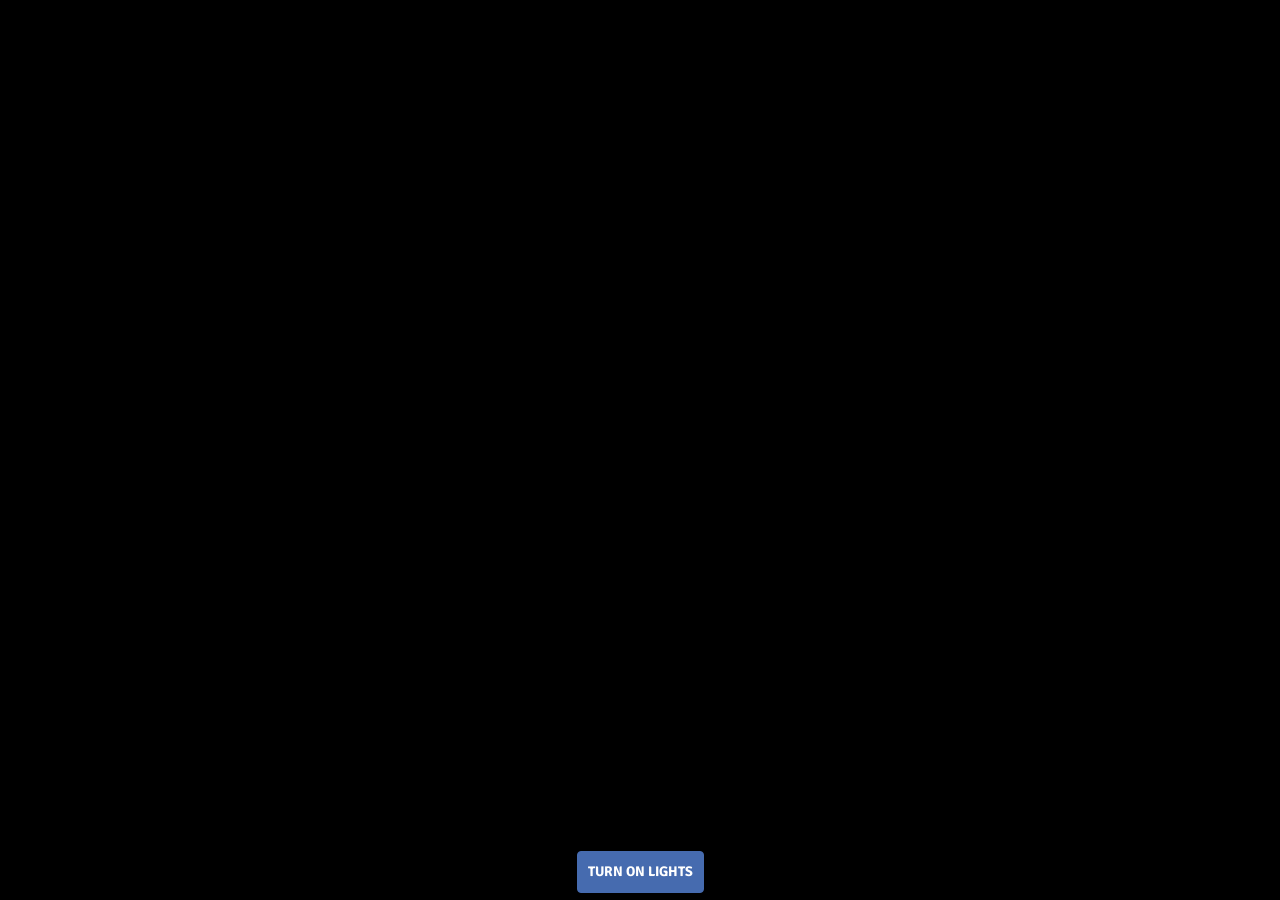
==== jojo/index.html @ 7a253018 "modify to index" ====
<!DOCTYPE html>
<!--[if lt IE 7]> <html class="ie lt-ie9 lt-ie8 lt-ie7"> <![endif]-->
<!--[if IE 7]>    <html class="ie lt-ie9 lt-ie8"> <![endif]-->
<!--[if IE 8]>    <html class="ie lt-ie9"> <![endif]-->
<!--[if gt IE 8]> <html> <![endif]-->
<!--[if !IE]><!--><html lang="en"><!-- <![endif]-->
<head>
	<title>Happy Birthday Jojo</title>
	<meta charset="UTF-8" />
	<meta name="description" content="Happy Birthday">
	<meta name="robots" content="index, follow" />
	<link rel="author" href="https://plus.google.com/u/1/+AyushSharma1/" /> 
    <meta name="keywords" content="Birthday, Happy">
    <!-- Strat of Facebook Meta -->
    <meta property="og:type" content="E-Greeting" />
    <meta property="og:image" content="favicon.ico" />
    <meta property="og:description" content="Wish you a very Happy Birthday">
    <!-- End of Facebook Meta Tags -->
	<meta name="viewport" content="width=device-width, initial-scale=1.0, user-scalable=0, minimum-scale=1.0, maximum-scale=1.0">
	<meta name="apple-mobile-web-app-capable" content="yes">
	<meta name="apple-mobile-web-app-status-bar-style" content="black">
	<meta http-equiv="X-UA-Compatible" content="IE=9; IE=8; IE=7; IE=EDGE" />
	<link rel="stylesheet" href="https://maxcdn.bootstrapcdn.com/bootstrap/3.3.1/css/bootstrap.min.css">
	<link rel="stylesheet" type="text/css" href="stylesheet.css">
	<link rel="stylesheet" type="text/css" href="loading.css">
	<link href='http://fonts.googleapis.com/css?family=Signika' rel='stylesheet' type='text/css'>
	<!-- <link href='http://fonts.googleapis.com/css?family=Nunito' rel='stylesheet' type='text/css'> -->
	<link rel="stylesheet/less" href="cake.less">
	<script src="//cdnjs.cloudflare.com/ajax/libs/less.js/2.1.0/less.min.js"></script>
</head>

<body>
	<div class="loading"></div>
	<audio class="song" controls loop>
        <source src="hbd.mp3"></source>
	   Your browser isn't invited for super fun audio time.
    </audio>
    <div class="balloons text-center" id="b1">
    	<h2 style="color:#F2B300;">J</h2>
    </div>
    <div class="balloons text-center" id="b2">
    	<h2 style="color:#0719D4;">O</h2>
    </div>
	<div class="balloons text-center" id="b3">
    	<h2 style="color:#D14D39;">A</h2>
    </div>
	<div class="balloons text-center" id="b4">
    	<h2 style="color:#8FAD00;">N</h2>
    </div>
	<div class="balloons text-center" id="b5">
    	<h2 style="color:#8377E4;">N</h2>
    </div>
    <div class="balloons text-center" id="b6">
    	<h2 style="color:#99C96A;">E</h2>
    </div>
    <div class="balloons text-center" id="b7">
    	<h2 style="color:#20CFB4;">!</h2>
    </div>

    <img src="Balloon-Border.png" width="100%" class="balloon-border">
 

	<div class="container">
		
		<div class="row">
			<div class="col-md-2 col-xs-2 bulb-holder">
				<div class="bulb" id="bulb_yellow"></div>
			</div>
			<div class="col-md-2 col-xs-2 bulb-holder">
				<div class="bulb" id="bulb_red"></div>
			</div>
			<div class="col-md-2 col-xs-2 bulb-holder">
				<div class="bulb" id="bulb_blue"></div>
			</div>
			<div class="col-md-2 col-xs-2 bulb-holder">
				<div class="bulb" id="bulb_green"></div>
			</div>
			<div class="col-md-2 col-xs-2 bulb-holder">
				<div class="bulb" id="bulb_pink"></div>
			</div>
			<div class="col-md-2 col-xs-2 bulb-holder">
				<div class="bulb" id="bulb_orange"></div>
			</div>
		</div>
		<div class="row">
			<div class="col-md-12 text-center">
				<img src="banner.png" class="bannar">
			</div>
		</div>
		<!-- <div class="row message">
			<div class="col-md-12"><p>Khushbu</p></div>
		</div> -->
		<div class="row cake-cover">
			<div class="col-md-12 texr-center">
				<div class="cake">
				  <div class="velas">
				    <div class="fuego"></div>
				    <div class="fuego"></div>
				    <div class="fuego"></div>
				    <div class="fuego"></div>
				    <div class="fuego"></div>
				  </div>
				  <div class="cobertura"></div>
				  <div class="bizcocho"></div>
				</div>
			</div>
		</div>
		<div class="row message">
			<div class="col-md-12">
				<p>Today is...</p>
				<p>as beautiful as other days</p>
				<p>but you realize</p>
				<p>another year has gone</p>
				<p>in a blink of the eyes</p>
				<p><strong>however</strong></p>
				<p>Do you know..?</p>
				<p>today is just special</p>
				<p>so special to you</p>
				<p>that's why</p>
				<p>Let's make it...</p>
				<p>the best celebration ever</p>
				<p>and let me share...</p>
				<p>a piece of happiness to you</p>
				<p>I made all this...</p>
				<p>as a birthday present to you</p>
				<p>thanks for being there</p>
				<p>thanks for the friendship we made</p>
				<p>thanks for everything</p>
				<p>I wish you all the best</p>
				<p>May your life be at ease</p>
				<p>May all your wishes come true</p>
				<p>Remember</p>
				<p>your ambitions</p>
				<p>you live as a free bird...</p>
				<p>flying in the blue sky</p>
				<p>Now things are different...</p>
				<p>real story of your life</p>
				<p>is just about to begin</p>
				<p>indeed..</p>
				<p>this life is not easy as we thought</p>
				<p>but...</p>
				<p>don't worry</p>
				<p>don't be afraid</p>
				<p>because...</p>
				<p>you are not alone in this world</p>
				<p>because...</p>
				<p>this year will be better</p>
				<p>and I hope</p>
				<p>you'll find...</p>
				<p>happiness along the way</p>
				<p>keep your spirits up</p>
				<p>enjoy every single moment...</p>
				<p>that you experiecne today</p>
				<p>fill it with your most beautiful smile</p>
				<p>and make it the best memory..</p>
				<p>lastly...</p>
				<p>I'd like to wish you one more time</p>
				<p>a very happy birthday</p>
			</div>
		</div>
		<div class="navbar navbar-fixed-bottom">
			<div class="row">
				<div class="col-md-6 text-center col-md-offset-3">
					<button class="btn btn-primary" id="turn_on">Turn On Lights</button>
					<button class="btn btn-primary" id="play">Play Music</button>
					<button class="btn btn-primary" id="bannar_coming">Let's Decorate</button>
					<button class="btn btn-primary" id="balloons_flying">Fly With Balloons</button>
					<button class="btn btn-primary" id="cake_fadein">Most Delicious Cake Ever</button>
					<button class="btn btn-primary" id="light_candle"> Light Candle</button>
					<button class="btn btn-primary" id="wish_message">Happy Birthday</button>
					<button class="btn btn-primary" id="story">A mesage for you</button>
					<!-- <button class="btn btn-primary" id="cake_cut">Lrt's Cut the Cake</button> -->
				</div>
			</div>
			<!-- <div class="col-md-2">
			</div>
			<div class="col-md-2">
			</div>
			<div class="col-md-2">
			</div>
			<div class="col-md-2">
			</div>
			<div class="col-md-2">
			</div> -->
		</div>


	</div>
</body>
<script src="https://ajax.googleapis.com/ajax/libs/jquery/1.11.2/jquery.min.js"></script>
<script src="https://maxcdn.bootstrapcdn.com/bootstrap/3.3.1/js/bootstrap.min.js"></script>
<script src="effect.js"></script>
<script>
  (function(i,s,o,g,r,a,m){i['GoogleAnalyticsObject']=r;i[r]=i[r]||function(){
  (i[r].q=i[r].q||[]).push(arguments)},i[r].l=1*new Date();a=s.createElement(o),
  m=s.getElementsByTagName(o)[0];a.async=1;a.src=g;m.parentNode.insertBefore(a,m)
  })(window,document,'script','//www.google-analytics.com/analytics.js','ga');

  ga('create', 'UA-58229732-1', 'auto');
  ga('send', 'pageview');

</script>
</html>
---- jojo/stylesheet.css ----
body {
	/*background-color: #FFDAB9;	*/
	background-color: #000;
	-webkit-transition:background-color linear 5s;
	-moz-transition:background-color linear 5s;
	-o-transition:background-color linear 5s;
	-ms-transition:background-color linear 5s;
	transition:background-color linear 5s;
	overflow-x:hidden;
}
.container {
	display: none;
}
.peach {
	background-color: #FFDAB9;
	
}
.peach-after {
	-webkit-animation:peach_alive linear 8s infinite;
	-moz-animation:peach_alive linear 8s infinite;
	-o-animation:peach_alive linear 8s infinite;
	-ms-animation:peach_alive linear 8s infinite;
	animation:peach_alive linear 8s infinite;
}

@-webkit-keyframes peach_alive {
	0%{
		background-color: #FFDAB9;
	}
	25%{
		background-color: #FFE4B5;
	}
	50%{
		background-color: #FFDAB9;
	}
	75%{
		background-color: #FFEFD5;
	}
	100%{
		background-color: #FFDAB9;
	}
}
@-moz-keyframes peach_alive {
	0%{
		background-color: #FFDAB9;
	}
	25%{
		background-color: #FFE4B5;
	}
	50%{
		background-color: #FFDAB9;
	}
	75%{
		background-color: #FFEFD5;
	}
	100%{
		background-color: #FFDAB9;
	}
}

@-o-keyframes peach_alive {
	0%{
		background-color: #FFDAB9;
	}
	25%{
		background-color: #FFE4B5;
	}
	50%{
		background-color: #FFDAB9;
	}
	75%{
		background-color: #FFEFD5;
	}
	100%{
		background-color: #FFDAB9;
	}
}

@-ms-keyframes peach_alive {
	0%{
		background-color: #FFDAB9;
	}
	25%{
		background-color: #FFE4B5;
	}
	50%{
		background-color: #FFDAB9;
	}
	75%{
		background-color: #FFEFD5;
	}
	100%{
		background-color: #FFDAB9;
	}
}

@keyframes peach_alive {
	0%{
		background-color: #FFDAB9;
	}
	25%{
		background-color: #FFE4B5;
	}
	50%{
		background-color: #FFDAB9;
	}
	75%{
		background-color: #FFEFD5;
	}
	100%{
		background-color: #FFDAB9;
	}
}


.bulb {
	width: 50px;
	height: 50px;
	margin: auto;
	background-repeat: no-repeat no-repeat;
	background-position:center 0px;
	background-size: 50px 50px;
}

.bulb-holder {
	height: 70px;
}

.bulb-glow-yellow {
	background-image: url('bulb_yellow.png');
	-webkit-animation: bulb_glow_yellow linear 5s;
	-moz-animation: bulb_glow_yellow linear 5s;
	-o-animation: bulb_glow_yellow linear 5s;
	-ms-animation: bulb_glow_yellow linear 5s;
	animation: bulb_glow_yellow linear 5s;
}

@-webkit-keyframes bulb_glow_yellow {
	0%{
		background-image: url('bulb.png');
		opacity: 0;
	}
	50%{
		opacity: 1;
	}
	100%{
		background-image: url('bulb_yellow.png');
		opacity: 1;
	}
}
@-moz-keyframes bulb_glow_yellow {
	0%{
		background-image: url('bulb.png');
		opacity: 0;
	}
	50%{
		opacity: 1;
	}
	100%{
		background-image: url('bulb_yellow.png');
		opacity: 1;
	}
}
@-o-keyframes bulb_glow_yellow {
	0%{
		background-image: url('bulb.png');
		opacity: 0;
	}
	50%{
		opacity: 1;
	}
	100%{
		background-image: url('bulb_yellow.png');
		opacity: 1;
	}
}
@-ms-keyframes bulb_glow_yellow {
	0%{
		background-image: url('bulb.png');
		opacity: 0;
	}
	50%{
		opacity: 1;
	}
	100%{
		background-image: url('bulb_yellow.png');
		opacity: 1;
	}
}
@keyframes bulb_glow_yellow {
	0%{
		background-image: url('bulb.png');
		opacity: 0;
	}
	50%{
		opacity: 1;
	}
	100%{
		background-image: url('bulb_yellow.png');
		opacity: 1;
	}
}

.bulb-glow-red {
	background-image: url('bulb_red.png');
	-webkit-animation: bulb_glow_red linear 5s;
	-moz-animation: bulb_glow_red linear 5s;
	-o-animation: bulb_glow_red linear 5s;
	-ms-animation: bulb_glow_red linear 5s;
	animation: bulb_glow_red linear 5s;
}

@-webkit-keyframes bulb_glow_red {
	0%{
		background-image: url('bulb.png');
		opacity: 0;
	}
	50%{
		opacity: 1;
	}
	100%{
		background-image: url('bulb_red.png');
		opacity: 1;
	}
}
@-moz-keyframes bulb_glow_red {
	0%{
		background-image: url('bulb.png');
		opacity: 0;
	}
	50%{
		opacity: 1;
	}
	100%{
		background-image: url('bulb_red.png');
		opacity: 1;
	}
}
@-o-keyframes bulb_glow_red {
	0%{
		background-image: url('bulb.png');
		opacity: 0;
	}
	50%{
		opacity: 1;
	}
	100%{
		background-image: url('bulb_red.png');
		opacity: 1;
	}
}
@-ms-keyframes bulb_glow_red {
	0%{
		background-image: url('bulb.png');
		opacity: 0;
	}
	50%{
		opacity: 1;
	}
	100%{
		background-image: url('bulb_red.png');
		opacity: 1;
	}
}
@keyframes bulb_glow_red {
	0%{
		background-image: url('bulb.png');
		opacity: 0;
	}
	50%{
		opacity: 1;
	}
	100%{
		background-image: url('bulb_red.png');
		opacity: 1;
	}
}
.bulb-glow-blue {
	background-image: url('bulb_blue.png');
	-webkit-animation: bulb_glow_blue linear 5s;
	-moz-animation: bulb_glow_blue linear 5s;
	-o-animation: bulb_glow_blue linear 5s;
	-ms-animation: bulb_glow_blue linear 5s;
	animation: bulb_glow_blue linear 5s;
}

@-webkit-keyframes bulb_glow_blue {
	0%{
		background-image: url('bulb.png');
		opacity: 0;
	}
	50%{
		opacity: 1;
	}
	100%{
		background-image: url('bulb_blue.png');
		opacity: 1;
	}
}
@-moz-keyframes bulb_glow_blue {
	0%{
		background-image: url('bulb.png');
		opacity: 0;
	}
	50%{
		opacity: 1;
	}
	100%{
		background-image: url('bulb_blue.png');
		opacity: 1;
	}
}
@-o-keyframes bulb_glow_blue {
	0%{
		background-image: url('bulb.png');
		opacity: 0;
	}
	50%{
		opacity: 1;
	}
	100%{
		background-image: url('bulb_blue.png');
		opacity: 1;
	}
}
@-ms-keyframes bulb_glow_blue {
	0%{
		background-image: url('bulb.png');
		opacity: 0;
	}
	50%{
		opacity: 1;
	}
	100%{
		background-image: url('bulb_blue.png');
		opacity: 1;
	}
}
@keyframes bulb_glow_blue {
	0%{
		background-image: url('bulb.png');
		opacity: 0;
	}
	50%{
		opacity: 1;
	}
	100%{
		background-image: url('bulb_blue.png');
		opacity: 1;
	}
}

.bulb-glow-green {
	background-image: url('bulb_green.png');
	-webkit-animation: bulb_glow_green linear 5s;
	-moz-animation: bulb_glow_green linear 5s;
	-o-animation: bulb_glow_green linear 5s;
	-ms-animation: bulb_glow_green linear 5s;
	animation: bulb_glow_green linear 5s;
}

@-webkit-keyframes bulb_glow_green {
	0%{
		background-image: url('bulb.png');
		opacity: 0;
	}
	50%{
		opacity: 1;
	}
	100%{
		background-image: url('bulb_green.png');
		opacity: 1;
	}
}
@-moz-keyframes bulb_glow_green {
	0%{
		background-image: url('bulb.png');
		opacity: 0;
	}
	50%{
		opacity: 1;
	}
	100%{
		background-image: url('bulb_green.png');
		opacity: 1;
	}
}
@-o-keyframes bulb_glow_green {
	0%{
		background-image: url('bulb.png');
		opacity: 0;
	}
	50%{
		opacity: 1;
	}
	100%{
		background-image: url('bulb_green.png');
		opacity: 1;
	}
}
@-ms-keyframes bulb_glow_green {
	0%{
		background-image: url('bulb.png');
		opacity: 0;
	}
	50%{
		opacity: 1;
	}
	100%{
		background-image: url('bulb_green.png');
		opacity: 1;
	}
}
@keyframes bulb_glow_green {
	0%{
		background-image: url('bulb.png');
		opacity: 0;
	}
	50%{
		opacity: 1;
	}
	100%{
		background-image: url('bulb_green.png');
		opacity: 1;
	}
}

.bulb-glow-pink {
	background-image: url('bulb_pink.png');
	-webkit-animation: bulb_glow_pink linear 5s;
	-moz-animation: bulb_glow_pink linear 5s;
	-o-animation: bulb_glow_pink linear 5s;
	-ms-animation: bulb_glow_pink linear 5s;
	animation: bulb_glow_pink linear 5s;
}

@-webkit-keyframes bulb_glow_pink {
	0%{
		background-image: url('bulb.png');
		opacity: 0;
	}
	50%{
		opacity: 1;
	}
	100%{
		background-image: url('bulb_pink.png');
		opacity: 1;
	}
}
@-moz-keyframes bulb_glow_pink {
	0%{
		background-image: url('bulb.png');
		opacity: 0;
	}
	50%{
		opacity: 1;
	}
	100%{
		background-image: url('bulb_pink.png');
		opacity: 1;
	}
}
@-o-keyframes bulb_glow_pink {
	0%{
		background-image: url('bulb.png');
		opacity: 0;
	}
	50%{
		opacity: 1;
	}
	100%{
		background-image: url('bulb_pink.png');
		opacity: 1;
	}
}
@-ms-keyframes bulb_glow_pink {
	0%{
		background-image: url('bulb.png');
		opacity: 0;
	}
	50%{
		opacity: 1;
	}
	100%{
		background-image: url('bulb_pink.png');
		opacity: 1;
	}
}
@keyframes bulb_glow_pink {
	0%{
		background-image: url('bulb.png');
		opacity: 0;
	}
	50%{
		opacity: 1;
	}
	100%{
		background-image: url('bulb_pink.png');
		opacity: 1;
	}
}

.bulb-glow-orange {
	background-image: url('bulb_orange.png');
	-webkit-animation: bulb_glow_orange linear 5s;
	-moz-animation: bulb_glow_orange linear 5s;
	-o-animation: bulb_glow_orange linear 5s;
	-ms-animation: bulb_glow_orange linear 5s;
	animation: bulb_glow_orange linear 5s;
}

@-webkit-keyframes bulb_glow_orange {
	0%{
		background-image: url('bulb.png');
		opacity: 0;
	}
	50%{
		opacity: 1;
	}
	100%{
		background-image: url('bulb_orange.png');
		opacity: 1;
	}
}
@-moz-keyframes bulb_glow_orange {
	0%{
		background-image: url('bulb.png');
		opacity: 0;
	}
	50%{
		opacity: 1;
	}
	100%{
		background-image: url('bulb_orange.png');
		opacity: 1;
	}
}
@-o-keyframes bulb_glow_orange {
	0%{
		background-image: url('bulb.png');
		opacity: 0;
	}
	50%{
		opacity: 1;
	}
	100%{
		background-image: url('bulb_orange.png');
		opacity: 1;
	}
}
@-ms-keyframes bulb_glow_orange {
	0%{
		background-image: url('bulb.png');
		opacity: 0;
	}
	50%{
		opacity: 1;
	}
	100%{
		background-image: url('bulb_orange.png');
		opacity: 1;
	}
}
@keyframes bulb_glow_orange {
	0%{
		background-image: url('bulb.png');
		opacity: 0;
	}
	50%{
		opacity: 1;
	}
	100%{
		background-image: url('bulb_orange.png');
		opacity: 1;
	}
}


/*after music*/
.bulb-glow-yellow-after {
	background-image: url('bulb_yellow.png');
	-webkit-animation: bulb_glow_yellow_after linear 1s infinite;
	-moz-animation: bulb_glow_yellow_after linear 1s infinite;
	-o-animation: bulb_glow_yellow_after linear 1s infinite;
	-ms-animation: bulb_glow_yellow_after linear 1s infinite;
	animation: bulb_glow_yellow_after linear 1s infinite;
}

@-webkit-keyframes bulb_glow_yellow_after {
	0%{
		background-image: url('bulb.png');
	}
	50%{
		background-image: url('bulb_yellow.png');
	}
	100%{
		background-image: url('bulb.png');
	}
}
@-moz-keyframes bulb_glow_yellow_after {
	0%{
		background-image: url('bulb.png');
	}
	50%{
		background-image: url('bulb_yellow.png');
	}
	100%{
		background-image: url('bulb.png');
	}
}
@-o-keyframes bulb_glow_yellow_after {
	0%{
		background-image: url('bulb.png');
	}
	50%{
		background-image: url('bulb_yellow.png');
	}
	100%{
		background-image: url('bulb.png');
	}
}
@-ms-keyframes bulb_glow_yellow_after {
	0%{
		background-image: url('bulb.png');
	}
	50%{
		background-image: url('bulb_yellow.png');
	}
	100%{
		background-image: url('bulb.png');
	}
}
@keyframes bulb_glow_yellow_after {
	0%{
		background-image: url('bulb.png');
	}
	50%{
		background-image: url('bulb_yellow.png');
	}
	100%{
		background-image: url('bulb.png');
	}
}

.bulb-glow-red-after {
	background-image: url('bulb_red.png');
	-webkit-animation: bulb_glow_red_after linear 1.2s infinite;
	-moz-animation: bulb_glow_red_after linear 1.2s infinite;
	-o-animation: bulb_glow_red_after linear 1.2s infinite;
	-ms-animation: bulb_glow_red_after linear 1.2s infinite;
	animation: bulb_glow_red_after linear 1.2s infinite;
}

@-webkit-keyframes bulb_glow_red_after {
	0%{
		background-image: url('bulb.png');
	}
	50%{
		background-image: url('bulb_red.png');
	}
	100%{
		background-image: url('bulb.png');
	}
}
@-moz-keyframes bulb_glow_red_after {
	0%{
		background-image: url('bulb.png');
	}
	50%{
		background-image: url('bulb_red.png');
	}
	100%{
		background-image: url('bulb.png');
	}
}
@-o-keyframes bulb_glow_red_after {
	0%{
		background-image: url('bulb.png');
	}
	50%{
		background-image: url('bulb_red.png');
	}
	100%{
		background-image: url('bulb.png');
	}
}
@-ms-keyframes bulb_glow_red_after {
	0%{
		background-image: url('bulb.png');
	}
	50%{
		background-image: url('bulb_red.png');
	}
	100%{
		background-image: url('bulb.png');
	}
}
@keyframes bulb_glow_red_after {
	0%{
		background-image: url('bulb.png');
	}
	50%{
		background-image: url('bulb_red.png');
	}
	100%{
		background-image: url('bulb.png');
	}
}

.bulb-glow-blue-after {
	background-image: url('bulb_blue.png');
	-webkit-animation: bulb_glow_blue_after linear 1.4s infinite;
	-moz-animation: bulb_glow_blue_after linear 1.4s infinite;
	-o-animation: bulb_glow_blue_after linear 1.4s infinite;
	-ms-animation: bulb_glow_blue_after linear 1.4s infinite;
	animation: bulb_glow_blue_after linear 1.4s infinite;
}

@-webkit-keyframes bulb_glow_blue_after {
	0%{
		background-image: url('bulb.png');
	}
	50%{
		background-image: url('bulb_blue.png');
	}
	100%{
		background-image: url('bulb.png');
	}
}
@-moz-keyframes bulb_glow_blue_after {
	0%{
		background-image: url('bulb.png');
	}
	50%{
		background-image: url('bulb_blue.png');
	}
	100%{
		background-image: url('bulb.png');
	}
}
@-o-keyframes bulb_glow_blue_after {
	0%{
		background-image: url('bulb.png');
	}
	50%{
		background-image: url('bulb_blue.png');
	}
	100%{
		background-image: url('bulb.png');
	}
}
@-ms-keyframes bulb_glow_blue_after {
	0%{
		background-image: url('bulb.png');
	}
	50%{
		background-image: url('bulb_blue.png');
	}
	100%{
		background-image: url('bulb.png');
	}
}
@keyframes bulb_glow_blue_after {
	0%{
		background-image: url('bulb.png');
	}
	50%{
		background-image: url('bulb_blue.png');
	}
	100%{
		background-image: url('bulb.png');
	}
}
.bulb-glow-green-after {
	background-image: url('bulb_green.png');
	-webkit-animation: bulb_glow_green_after linear 1.8s infinite;
	-moz-animation: bulb_glow_green_after linear 1.8s infinite;
	-o-animation: bulb_glow_green_after linear 1.8s infinite;
	-ms-animation: bulb_glow_green_after linear 1.8s infinite;
	animation: bulb_glow_green_after linear 1.8s infinite;
}

@-webkit-keyframes bulb_glow_green_after {
	0%{
		background-image: url('bulb.png');
	}
	50%{
		background-image: url('bulb_green.png');
	}
	100%{
		background-image: url('bulb.png');
	}
}

@-moz-keyframes bulb_glow_green_after {
	0%{
		background-image: url('bulb.png');
	}
	50%{
		background-image: url('bulb_green.png');
	}
	100%{
		background-image: url('bulb.png');
	}
}
@-o-keyframes bulb_glow_green_after {
	0%{
		background-image: url('bulb.png');
	}
	50%{
		background-image: url('bulb_green.png');
	}
	100%{
		background-image: url('bulb.png');
	}
}
@-ms-keyframes bulb_glow_green_after {
	0%{
		background-image: url('bulb.png');
	}
	50%{
		background-image: url('bulb_green.png');
	}
	100%{
		background-image: url('bulb.png');
	}
}
@keyframes bulb_glow_green_after {
	0%{
		background-image: url('bulb.png');
	}
	50%{
		background-image: url('bulb_green.png');
	}
	100%{
		background-image: url('bulb.png');
	}
}
.bulb-glow-pink-after {
	background-image: url('bulb_pink.png');
	-webkit-animation: bulb_glow_pink_after linear 2s infinite;
	-moz-animation: bulb_glow_pink_after linear 2s infinite;
	-o-animation: bulb_glow_pink_after linear 2s infinite;
	-ms-animation: bulb_glow_pink_after linear 2s infinite;
	animation: bulb_glow_pink_after linear 2s infinite;
}

@-webkit-keyframes bulb_glow_pink_after {
	0%{
		background-image: url('bulb.png');
	}
	50%{
		background-image: url('bulb_pink.png');
	}
	100%{
		background-image: url('bulb.png');
	}
}
@-moz-keyframes bulb_glow_pink_after {
	0%{
		background-image: url('bulb.png');
	}
	50%{
		background-image: url('bulb_pink.png');
	}
	100%{
		background-image: url('bulb.png');
	}
}
@-o-keyframes bulb_glow_pink_after {
	0%{
		background-image: url('bulb.png');
	}
	50%{
		background-image: url('bulb_pink.png');
	}
	100%{
		background-image: url('bulb.png');
	}
}
@-ms-keyframes bulb_glow_pink_after {
	0%{
		background-image: url('bulb.png');
	}
	50%{
		background-image: url('bulb_pink.png');
	}
	100%{
		background-image: url('bulb.png');
	}
}
@keyframes bulb_glow_pink_after {
	0%{
		background-image: url('bulb.png');
	}
	50%{
		background-image: url('bulb_pink.png');
	}
	100%{
		background-image: url('bulb.png');
	}
}
.bulb-glow-orange-after {
	background-image: url('bulb_orange.png');
	-webkit-animation: bulb_glow_orange_after linear 2.2s infinite;
	-moz-animation: bulb_glow_orange_after linear 2.2s infinite;
	-o-animation: bulb_glow_orange_after linear 2.2s infinite;
	-ms-animation: bulb_glow_orange_after linear 2.2s infinite;
	animation: bulb_glow_orange_after linear 2.2s infinite;
}

@-webkit-keyframes bulb_glow_orange_after {
	0%{
		background-image: url('bulb.png');
	}
	50%{
		background-image: url('bulb_orange.png');
	}
	100%{
		background-image: url('bulb.png');
	}
}
@-moz-keyframes bulb_glow_orange_after {
	0%{
		background-image: url('bulb.png');
	}
	50%{
		background-image: url('bulb_orange.png');
	}
	100%{
		background-image: url('bulb.png');
	}
}
@-o-keyframes bulb_glow_orange_after {
	0%{
		background-image: url('bulb.png');
	}
	50%{
		background-image: url('bulb_orange.png');
	}
	100%{
		background-image: url('bulb.png');
	}
}
@-ms-keyframes bulb_glow_orange_after {
	0%{
		background-image: url('bulb.png');
	}
	50%{
		background-image: url('bulb_orange.png');
	}
	100%{
		background-image: url('bulb.png');
	}
}
@keyframes bulb_glow_orange_after {
	0%{
		background-image: url('bulb.png');
	}
	50%{
		background-image: url('bulb_orange.png');
	}
	100%{
		background-image: url('bulb.png');
	}
}
audio {
	display: none;
}

.bannar {
	max-width: 100%;
	-webkit-transform:translate(0px,-500px);
	-moz-transform:translate(0px,-500px);
	-o-transform:translate(0px,-500px);
	-ms-transform:translate(0px,-500px);
	transform:translate(0px,-500px);

}
.bannar-come {
	-webkit-animation: bannar_come linear 6s;
	-webkit-transform:translate(0px,0px);
	-moz-animation: bannar_come linear 6s;
	-moz-transform:translate(0px,0px);
	-o-animation: bannar_come linear 6s;
	-o-transform:translate(0px,0px);
	-ms-animation: bannar_come linear 6s;
	-ms-transform:translate(0px,0px);
	animation: bannar_come linear 6s;
	transform:translate(0px,0px);
}
@-webkit-keyframes bannar_come {
	0%{
		-webkit-transform:translate(0px,-1000px);
	}
	33%{
		-webkit-transform:translate(0px,0px);
		-webkit-transform:rotate(10deg);
		/*-webkit-transform:scale(1.5);*/
	}
	66% {
		-webkit-transform:translate(0px,100px);
		-webkit-transform:rotate(-10deg);
	}
	100% {
		-webkit-transform:translate(0px,0px);
	}
}
@-moz-keyframes bannar_come {
	0%{
		-moz-transform:translate(0px,-1000px);
	}
	33%{
		-moz-transform:translate(0px,0px);
		-moz-transform:rotate(10deg);
		/*-webkit-transform:scale(1.5);*/
	}
	66% {
		-moz-transform:translate(0px,100px);
		-moz-transform:rotate(-10deg);
	}
	100% {
		-moz-transform:translate(0px,0px);
	}
}
@-o-keyframes bannar_come {
	0%{
		-o-transform:translate(0px,-1000px);
	}
	33%{
		-o-transform:translate(0px,0px);
		-o-transform:rotate(10deg);
		/*-webkit-transform:scale(1.5);*/
	}
	66% {
		-o-transform:translate(0px,100px);
		-o-transform:rotate(-10deg);
	}
	100% {
		-o-transform:translate(0px,0px);
	}
}
@-ms-keyframes bannar_come {
	0%{
		-ms-transform:translate(0px,-1000px);
	}
	33%{
		-ms-transform:translate(0px,0px);
		-ms-transform:rotate(10deg);
		/*-webkit-transform:scale(1.5);*/
	}
	66% {
		-ms-transform:translate(0px,100px);
		-ms-transform:rotate(-10deg);
	}
	100% {
		-ms-transform:translate(0px,0px);
	}
}o
@keyframes bannar_come {
	0%{
		transform:translate(0px,-1000px);
	}
	33%{
		transform:translate(0px,0px);
		transform:rotate(10deg);
		/*-webkit-transform:scale(1.5);*/
	}
	66% {
		transform:translate(0px,100px);
		transform:rotate(-10deg);
	}
	100% {
		transform:translate(0px,0px);
	}
}

.balloons {
	position: fixed;
	bottom: -200px;
	opacity: 0.6;
	z-index: 99;
	width: 100px;
	height: 183px;
	background-repeat: no-repeat no-repeat;
	background-size: 100px 183px;
}
.balloons h2 {
	text-transform: uppercase;
	font-family: 'Signika', sans-serif;
	font-size: 50px;
	color: #BF4136;
	text-shadow: 5px 5px 5px #FFF;
	display: none;
}
#b1,#b11 {
	background-image: url('b1.png');
}
#b2,#b22 {
	background-image: url('b2.png');
}
#b3,#b33 {
	background-image: url('b3.png');
}
#b4,#b44{
	background-image: url('b4.png');
}
#b5,#b55{
	background-image: url('b5.png');
}
#b6,#b66{
	background-image: url('b6.png');
}
#b7,#b77{
	background-image: url('b7.png');
}
.balloons-rotate-behaviour-one {
	-webkit-animation: balloons_rotate_one linear 10s infinite;
	-webkit-transform: rotate(30deg);
	-moz-animation: balloons_rotate_one linear 10s infinite;
	-moz-transform: rotate(30deg);
	-o-animation: balloons_rotate_one linear 10s infinite;
	-o-transform: rotate(30deg);
	-ms-animation: balloons_rotate_one linear 10s infinite;
	-ms-transform: rotate(30deg);
	animation: balloons_rotate_one linear 10s infinite;
	transform: rotate(30deg);
}
@-webkit-keyframes balloons_rotate_one {
	0% {
		-webkit-transform: rotate(30deg);
	}
	50% {
		-webkit-transform: rotate(-30deg);
	}
	100% {
		-webkit-transform: rotate(30deg);
	}
}
@-moz-keyframes balloons_rotate_one {
	0% {
		-moz-transform: rotate(30deg);
	}
	50% {
		-moz-transform: rotate(-30deg);
	}
	100% {
		-moz-transform: rotate(30deg);
	}
}
@-o-keyframes balloons_rotate_one {
	0% {
		-o-transform: rotate(30deg);
	}
	50% {
		-o-transform: rotate(-30deg);
	}
	100% {
		-o-transform: rotate(30deg);
	}
}
@-ms-keyframes balloons_rotate_one {
	0% {
		-ms-transform: rotate(30deg);
	}
	50% {
		-ms-transform: rotate(-30deg);
	}
	100% {
		-ms-transform: rotate(30deg);
	}
}
@keyframes balloons_rotate_one {
	0% {
		transform: rotate(30deg);
	}
	50% {
		transform: rotate(-30deg);
	}
	100% {
		transform: rotate(30deg);
	}
}
.balloons-rotate-behaviour-two {
	-webkit-animation: balloons_rotate_two linear 10s infinite;
	-webkit-transform: rotate(-20deg);
	-moz-animation: balloons_rotate_two linear 10s infinite;
	-moz-transform: rotate(-20deg);
	-o-animation: balloons_rotate_two linear 10s infinite;
	-o-transform: rotate(-20deg);
	-ms-animation: balloons_rotate_two linear 10s infinite;
	-ms-transform: rotate(-20deg);
	animation: balloons_rotate_two linear 10s infinite;
	transform: rotate(-20deg);
}
@-webkit-keyframes balloons_rotate_two {
	0% {
		-webkit-transform: rotate(-20deg);
	}
	50% {
		-webkit-transform: rotate(20deg);
	}
	100% {
		-webkit-transform: rotate(-20deg);
	}
}
@-moz-keyframes balloons_rotate_two {
	0% {
		-moz-transform: rotate(-20deg);
	}
	50% {
		-moz-transform: rotate(20deg);
	}
	100% {
		-moz-transform: rotate(-20deg);
	}
}
@-o-keyframes balloons_rotate_two {
	0% {
		-o-transform: rotate(-20deg);
	}
	50% {
		-o-transform: rotate(20deg);
	}
	100% {
		-o-transform: rotate(-20deg);
	}
}
@-ms-keyframes balloons_rotate_two {
	0% {
		-ms-transform: rotate(-20deg);
	}
	50% {
		-ms-transform: rotate(20deg);
	}
	100% {
		-ms-transform: rotate(-20deg);
	}
}
@keyframes balloons_rotate_two {
	0% {
		transform: rotate(-20deg);
	}
	50% {
		transform: rotate(20deg);
	}
	100% {
		transform: rotate(-20deg);
	}
}

.balloon-border{
	position: fixed;
	top:100%;
	opacity: 0.5;
	z-index: 9999;
}
.control-panel {
	position: fixed;
	bottom: 0;
	padding:10px 0px 10px 0px;
}
#play, #bannar_coming, #balloons_flying,#cake_fadein,#light_candle,#wish_message,#story {
	display: none;
}

.cake-cover {
	margin-top: 50px;
}
.message {
	margin-top: 200px;
	display: none;
}
.message p {
	font-family: 'Signika', sans-serif;
	font-size: 30px;
	text-transform: uppercase;
	color: #C4515C;
	text-shadow: 2px 2px 2px #FFF;
	display: none;
	font-weight: bold;
}

.btn-primary {
        border-color: #466baf;
        padding: 10px;
        text-transform: uppercase;
        font-family: 'Signika', sans-serif;
        font-weight: 700;
        color: #fff;
        background-color: #466baf;
}
    .btn-primary:hover,
    .btn-primary:focus,
    .btn-primary:active,
    .btn-primary.active,
    .open .dropdown-toggle.btn-primary {
        border-color: #fff;
        color: #fff;
        background-color: #466baf;
    }



    /*controlling tablet width*/
    /*@media only screen and (max-width: 720px){
    	.container {
    		-webkit-transform: scale(0.9);
    	}
    }*/
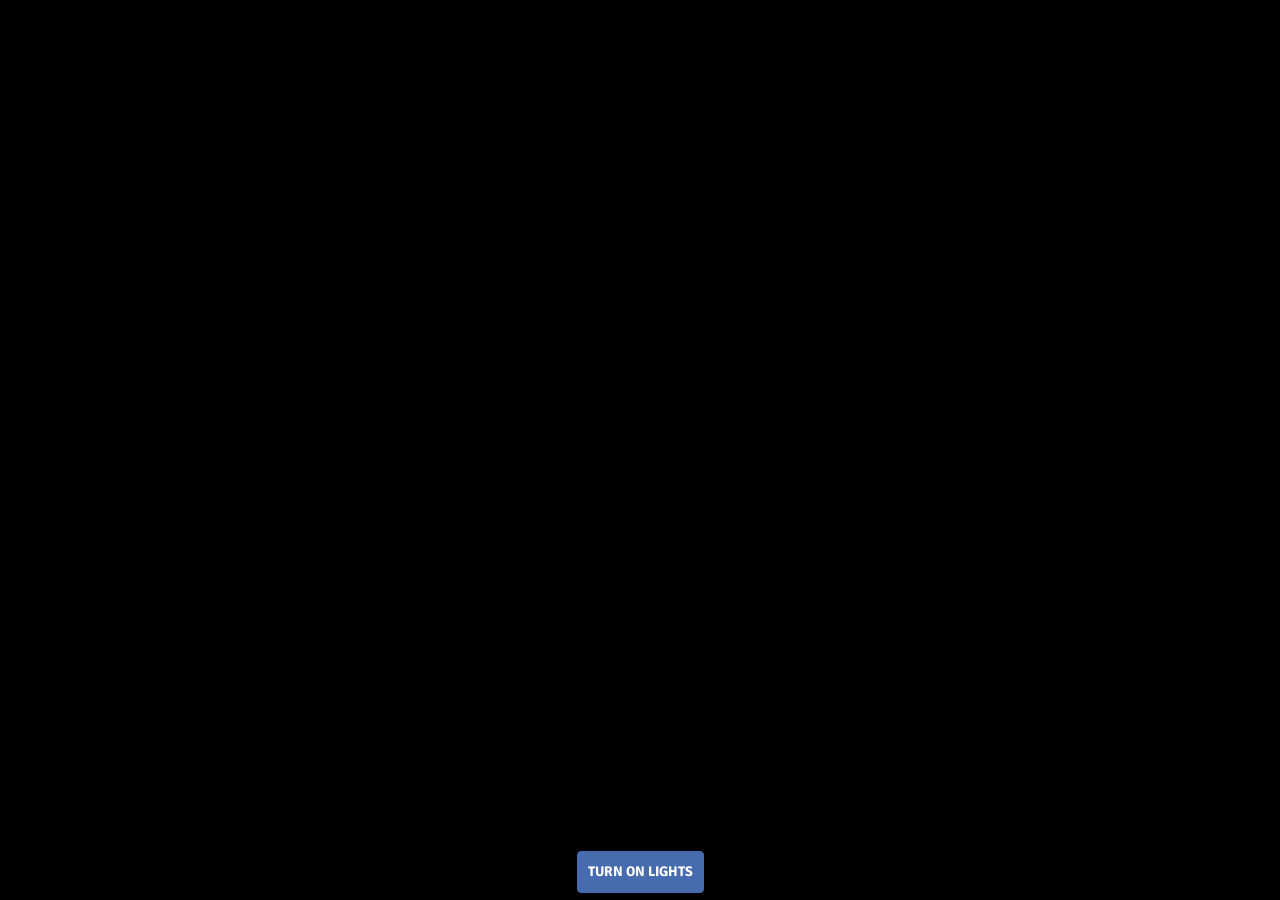
==== commit f081b52d: "message shortent" ====
--- a/jojo/index.html
+++ b/jojo/index.html
@@ -32,7 +32,8 @@
 <body>
 	<div class="loading"></div>
 	<audio class="song" controls loop>
-        <source src="hbd.mp3"></source>
+        <!-- <source src="hbd.mp3"></source> -->
+        <source src="la_vie_en_rose2.mp3"></source>
 	   Your browser isn't invited for super fun audio time.
     </audio>
     <div class="balloons text-center" id="b1">
@@ -107,55 +108,30 @@
 		</div>
 		<div class="row message">
 			<div class="col-md-12">
-				<p>Today is...</p>
-				<p>as beautiful as other days</p>
-				<p>but you realize</p>
-				<p>another year has gone</p>
-				<p>in a blink of the eyes</p>
-				<p><strong>however</strong></p>
-				<p>Do you know..?</p>
-				<p>today is just special</p>
-				<p>so special to you</p>
-				<p>that's why</p>
-				<p>Let's make it...</p>
-				<p>the best celebration ever</p>
-				<p>and let me share...</p>
-				<p>a piece of happiness to you</p>
-				<p>I made all this...</p>
-				<p>as a birthday present to you</p>
-				<p>thanks for being there</p>
-				<p>thanks for the friendship we made</p>
-				<p>thanks for everything</p>
-				<p>I wish you all the best</p>
-				<p>May your life be at ease</p>
-				<p>May all your wishes come true</p>
-				<p>Remember</p>
-				<p>your ambitions</p>
-				<p>you live as a free bird...</p>
-				<p>flying in the blue sky</p>
-				<p>Now things are different...</p>
-				<p>real story of your life</p>
-				<p>is just about to begin</p>
-				<p>indeed..</p>
-				<p>this life is not easy as we thought</p>
-				<p>but...</p>
-				<p>don't worry</p>
-				<p>don't be afraid</p>
-				<p>because...</p>
-				<p>you are not alone in this world</p>
-				<p>because...</p>
-				<p>this year will be better</p>
-				<p>and I hope</p>
-				<p>you'll find...</p>
-				<p>happiness along the way</p>
-				<p>keep your spirits up</p>
-				<p>enjoy every single moment...</p>
-				<p>that you experiecne today</p>
-				<p>fill it with your most beautiful smile</p>
-				<p>and make it the best memory..</p>
-				<p>lastly...</p>
-				<p>I'd like to wish you one more time</p>
-				<p>a very happy birthday</p>
+				<p>Hiya Jojo...</p>
+				<p>Today's the Big Day.</p>
+				<p>It's amazing, beautiful, sunny, </p>
+				<p> and perfect. </p>
+				<p> Same as you were when you first came into this world</p>
+				<p> and ... </p>
+				<p> as you are now!</p>
+				<p> It's your day to relax, </p>
+				<p> enjoy, reflex,</p>
+				<p> smile,</p>
+				<p> and know that you have come so far.</p>
+				<p> You have affected and improved</p>
+				<p> so many lives for the better.</p>
+				<p> You're really amazing</p>
+				<p> and I wanted you to tell you.</p>
+				<p> I wish you</p>
+				<p> lots of love and blessings,</p>
+				<p> and ...</p>
+				<p> I am grateful that you're apart of my life.</p>
+				<p> Happy B-Day</p>
+				<p> Lovelover!</p>
+				
+				
+				
 			</div>
 		</div>
 		<div class="navbar navbar-fixed-bottom">
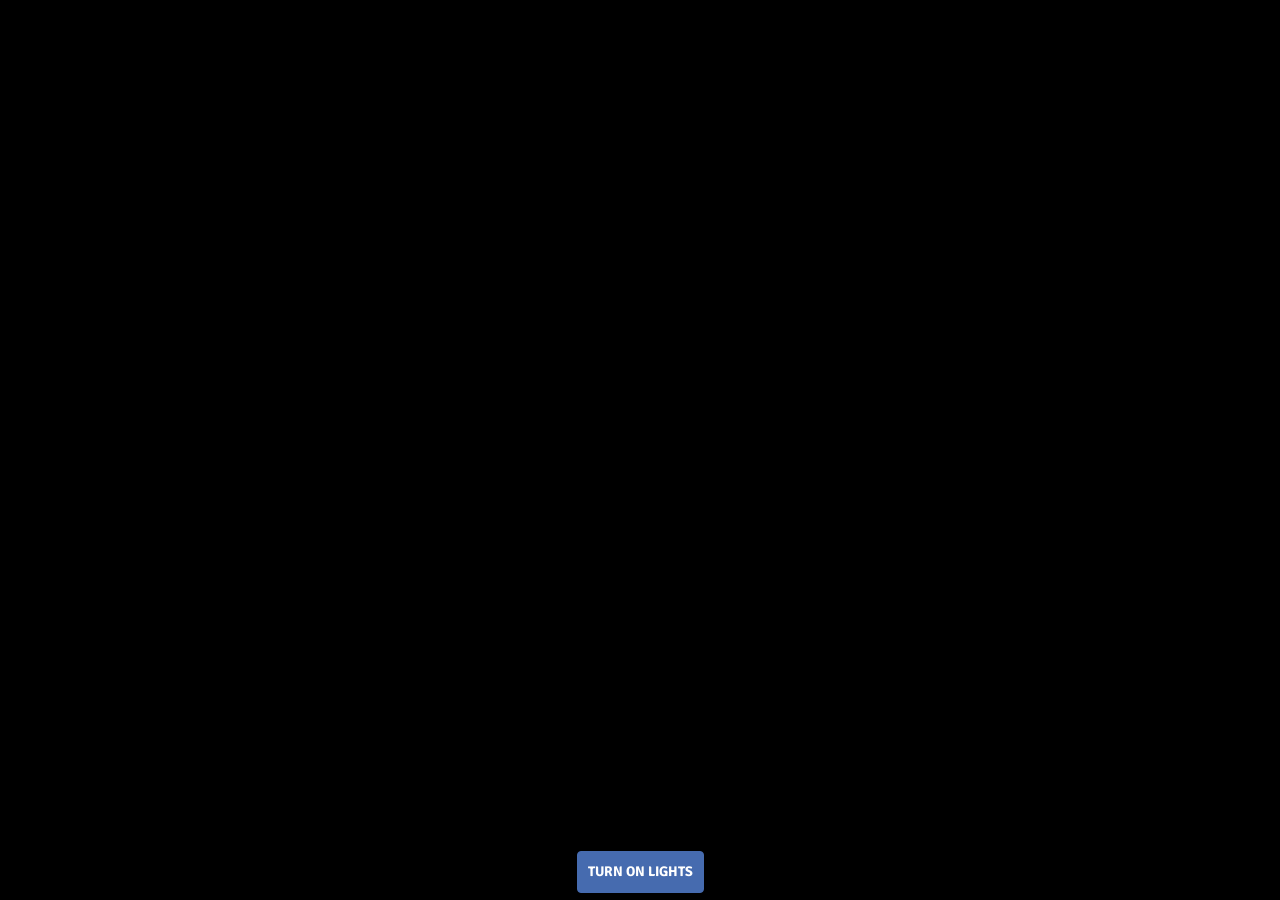
==== commit 8c81e7ec: "msg change" ====
--- a/jojo/index.html
+++ b/jojo/index.html
@@ -110,10 +110,13 @@
 			<div class="col-md-12">
 				<p>Hiya Jojo...</p>
 				<p>Today's the Big Day.</p>
-				<p>It's amazing, beautiful, sunny, </p>
+				<p>It's amazing, </p>
+				<p> beautiful, sunny, </p>
 				<p> and perfect. </p>
-				<p> Same as you were when you first came into this world</p>
-				<p> and ... </p>
+				<p> .........</p>
+				<p> Same as you were </p>
+				<p> when you first came into this world </p>
+				<p> and </p>
 				<p> as you are now!</p>
 				<p> It's your day to relax, </p>
 				<p> enjoy, reflex,</p>
@@ -121,17 +124,18 @@
 				<p> and know that you have come so far.</p>
 				<p> You have affected and improved</p>
 				<p> so many lives for the better.</p>
+				<p> .........</p>
 				<p> You're really amazing</p>
-				<p> and I wanted you to tell you.</p>
+				<p> and I wanted you to know that.</p>
 				<p> I wish you</p>
 				<p> lots of love and blessings,</p>
-				<p> and ...</p>
-				<p> I am grateful that you're apart of my life.</p>
+				<p> and </p>
+				<p> I am grateful </p>
+				<p> that you're apart of my life. </p>
 				<p> Happy B-Day</p>
 				<p> Lovelover!</p>
 				
-				
-				
+			
 			</div>
 		</div>
 		<div class="navbar navbar-fixed-bottom">
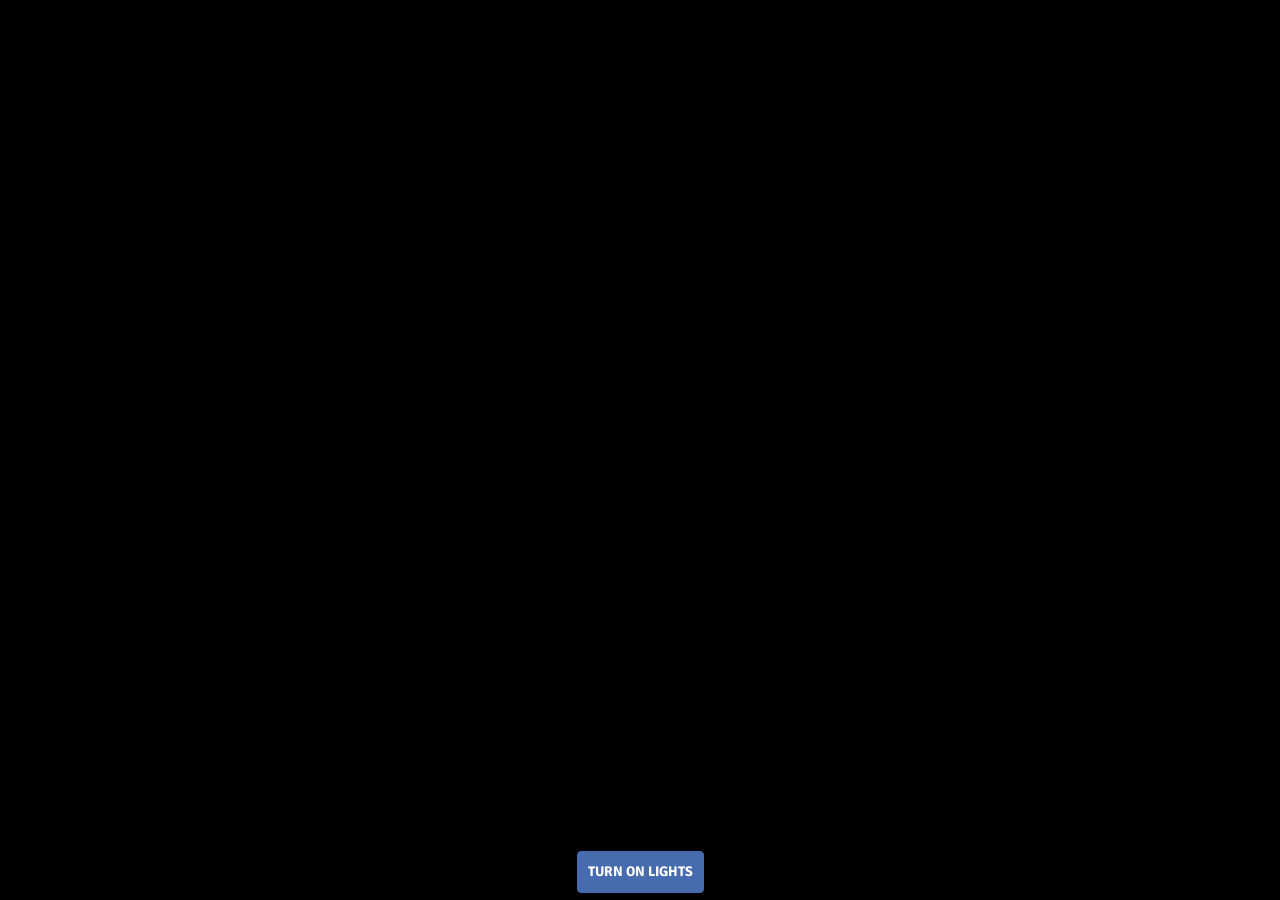
==== commit 17ab8832: "last edits" ====
--- a/jojo/index.html
+++ b/jojo/index.html
@@ -113,7 +113,7 @@
 				<p>It's amazing, </p>
 				<p> beautiful, sunny, </p>
 				<p> and perfect. </p>
-				<p> .........</p>
+				
 				<p> Same as you were </p>
 				<p> when you first came into this world </p>
 				<p> and </p>
@@ -124,7 +124,7 @@
 				<p> and know that you have come so far.</p>
 				<p> You have affected and improved</p>
 				<p> so many lives for the better.</p>
-				<p> .........</p>
+				
 				<p> You're really amazing</p>
 				<p> and I wanted you to know that.</p>
 				<p> I wish you</p>
